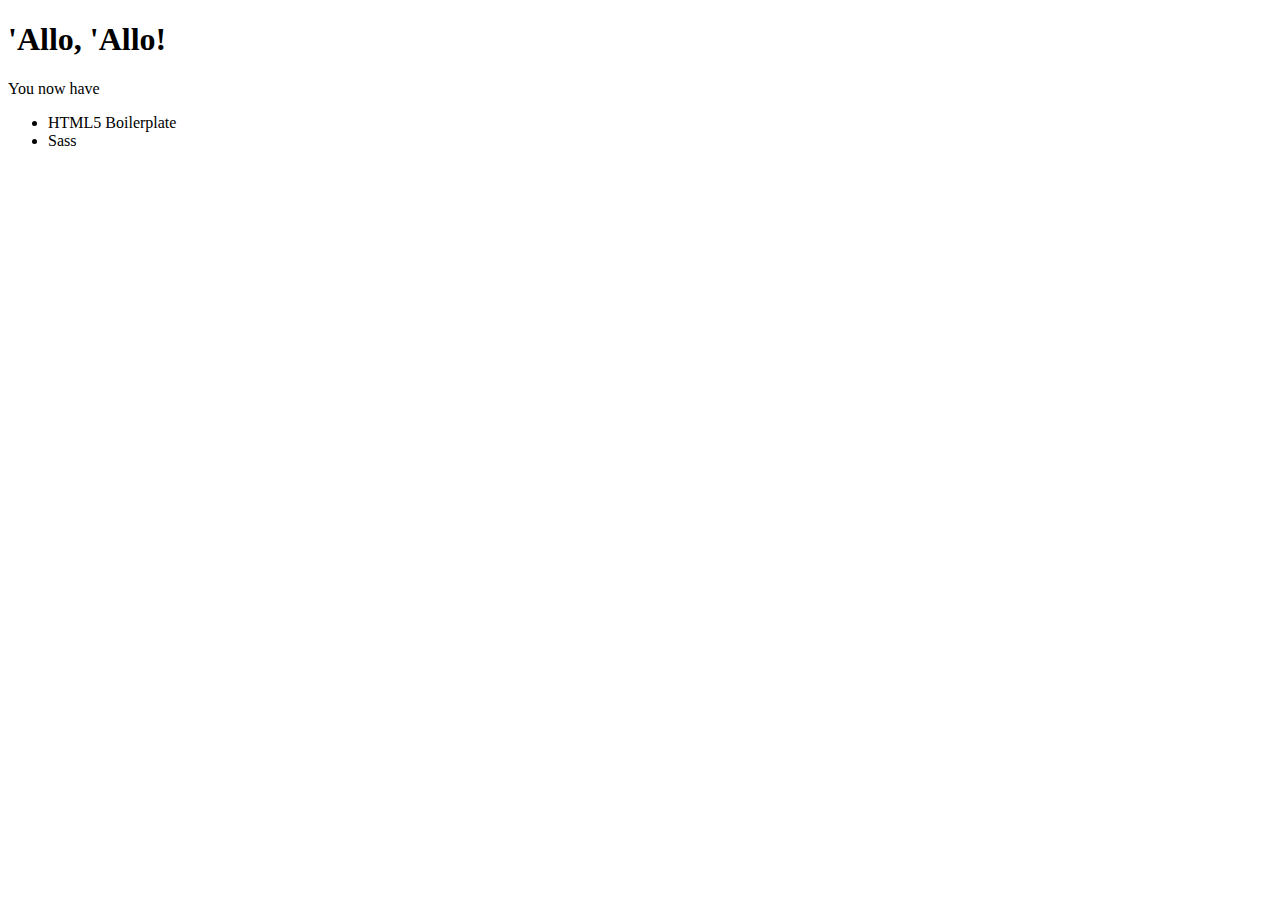
==== app/index.html @ e7cefcd8 "Removed old files, and scaffolded a yeoman webapp" ====
<!doctype html>
<html lang="">
  <head>
    <meta charset="utf-8">
    <meta name="description" content="">
    <meta name="viewport" content="width=device-width, initial-scale=1">
    <title>new design</title>

    <link rel="apple-touch-icon" href="apple-touch-icon.png">
    <!-- Place favicon.ico in the root directory -->

    <!-- build:css styles/vendor.css -->
    <!-- bower:css -->
    <!-- endbower -->
    <!-- endbuild -->

    <!-- build:css styles/main.css -->
    <link rel="stylesheet" href="styles/main.css">
    <!-- endbuild -->
    
  </head>
  <body>
    <!--[if lt IE 10]>
      <p class="browserupgrade">You are using an <strong>outdated</strong> browser. Please <a href="http://browsehappy.com/">upgrade your browser</a> to improve your experience.</p>
    <![endif]-->
    
    <div class="hero-unit">
      <h1>'Allo, 'Allo!</h1>
      <p>You now have</p>
      <ul>
        <li>HTML5 Boilerplate</li>
        <li>Sass</li>
      </ul>
    </div>
    
    <!-- Google Analytics: change UA-XXXXX-X to be your site's ID. -->
    <script>
      (function(b,o,i,l,e,r){b.GoogleAnalyticsObject=l;b[l]||(b[l]=
      function(){(b[l].q=b[l].q||[]).push(arguments)});b[l].l=+new Date;
      e=o.createElement(i);r=o.getElementsByTagName(i)[0];
      e.src='https://www.google-analytics.com/analytics.js';
      r.parentNode.insertBefore(e,r)}(window,document,'script','ga'));
      ga('create','UA-XXXXX-X');ga('send','pageview');
    </script>

    <!-- build:js scripts/vendor.js -->
    <!-- bower:js -->
    <!-- endbower -->
    <!-- endbuild -->
    
    <!-- build:js scripts/main.js -->
    <script src="scripts/main.js"></script>
    <!-- endbuild -->
  </body>
</html>
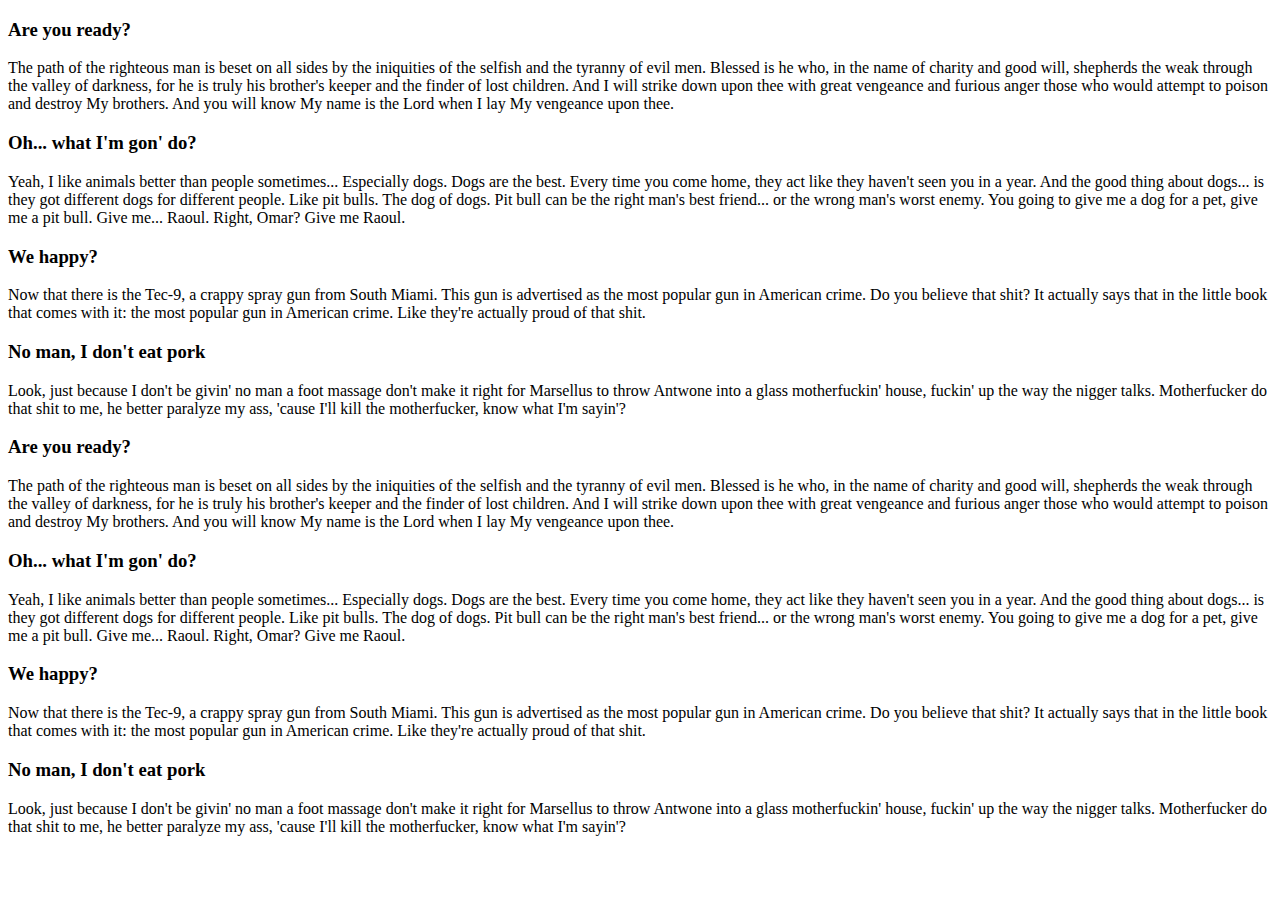
==== commit 2bb1ec9c: "First attempt on skewing" ====
--- a/app/index.html
+++ b/app/index.html
@@ -11,45 +11,127 @@
 
     <!-- build:css styles/vendor.css -->
     <!-- bower:css -->
+    <link rel="stylesheet" href="/bower_components/normalize.css/normalize.css" />
     <!-- endbower -->
     <!-- endbuild -->
 
     <!-- build:css styles/main.css -->
     <link rel="stylesheet" href="styles/main.css">
     <!-- endbuild -->
-    
+
   </head>
   <body>
     <!--[if lt IE 10]>
       <p class="browserupgrade">You are using an <strong>outdated</strong> browser. Please <a href="http://browsehappy.com/">upgrade your browser</a> to improve your experience.</p>
     <![endif]-->
-    
-    <div class="hero-unit">
-      <h1>'Allo, 'Allo!</h1>
-      <p>You now have</p>
-      <ul>
-        <li>HTML5 Boilerplate</li>
-        <li>Sass</li>
-      </ul>
-    </div>
-    
-    <!-- Google Analytics: change UA-XXXXX-X to be your site's ID. -->
-    <script>
-      (function(b,o,i,l,e,r){b.GoogleAnalyticsObject=l;b[l]||(b[l]=
-      function(){(b[l].q=b[l].q||[]).push(arguments)});b[l].l=+new Date;
-      e=o.createElement(i);r=o.getElementsByTagName(i)[0];
-      e.src='https://www.google-analytics.com/analytics.js';
-      r.parentNode.insertBefore(e,r)}(window,document,'script','ga'));
-      ga('create','UA-XXXXX-X');ga('send','pageview');
-    </script>
+
+    <!--<div class="hero-unit">-->
+      <!--<h1>'Allo, 'Allo!</h1>-->
+      <!--<p>You now have</p>-->
+      <!--<ul>-->
+        <!--<li>HTML5 Boilerplate</li>-->
+        <!--<li>Sass</li>-->
+      <!--</ul>-->
+    <!--</div>-->
+
+
+
+    <!--<div class="skewed-bg">-->
+      <!--<div class="content">-->
+        <!--<h1 class="title">Skewed background with CSS</h1>-->
+        <!--<p class="text">This is a quick example to show @AlbertGlezRoges how to get skewed backgrounds with plain HTML & CSS.</p>-->
+      <!--</div>-->
+    <!--</div>-->
+
+    <!--<footer class="footer">-->
+      <!--<p class="credits">-->
+        <!--Pen by Jose L Pimienta-->
+        <!--<a class="link" href="https://twitter.com/pipozoft">@pipozoft</a>-->
+      <!--</p>-->
+    <!--</footer>-->
+
+
+
+
+
+
+
+
+
+
+
+    <section class="se-container">
+
+      <div class="se-slope">
+        <article class="se-content">
+          <h3>Are you ready?</h3>
+          <p>The path of the righteous man is beset on all sides by the iniquities of the selfish and the tyranny of evil men. Blessed is he who, in the name of charity and good will, shepherds the weak through the valley of darkness, for he is truly his brother's keeper and the finder of lost children. And I will strike down upon thee with great vengeance and furious anger those who would attempt to poison and destroy My brothers. And you will know My name is the Lord when I lay My vengeance upon thee. </p>
+        </article>
+      </div>
+
+      <div class="se-slope">
+        <article class="se-content">
+          <h3>Oh... what I'm gon' do?</h3>
+          <p>Yeah, I like animals better than people sometimes... Especially dogs. Dogs are the best. Every time you come home, they act like they haven't seen you in a year. And the good thing about dogs... is they got different dogs for different people. Like pit bulls. The dog of dogs. Pit bull can be the right man's best friend... or the wrong man's worst enemy. You going to give me a dog for a pet, give me a pit bull. Give me... Raoul. Right, Omar? Give me Raoul. </p>
+        </article>
+      </div>
+
+      <div class="se-slope">
+        <article class="se-content">
+          <h3>We happy?</h3>
+          <p>Now that there is the Tec-9, a crappy spray gun from South Miami. This gun is advertised as the most popular gun in American crime. Do you believe that shit? It actually says that in the little book that comes with it: the most popular gun in American crime. Like they're actually proud of that shit. </p>
+        </article>
+      </div>
+
+      <div class="se-slope">
+        <article class="se-content">
+          <h3>No man, I don't eat pork</h3>
+          <p>Look, just because I don't be givin' no man a foot massage don't make it right for Marsellus to throw Antwone into a glass motherfuckin' house, fuckin' up the way the nigger talks. Motherfucker do that shit to me, he better paralyze my ass, 'cause I'll kill the motherfucker, know what I'm sayin'?</p>
+        </article>
+      </div>
+
+      <div class="se-slope">
+        <article class="se-content">
+          <h3>Are you ready?</h3>
+          <p>The path of the righteous man is beset on all sides by the iniquities of the selfish and the tyranny of evil men. Blessed is he who, in the name of charity and good will, shepherds the weak through the valley of darkness, for he is truly his brother's keeper and the finder of lost children. And I will strike down upon thee with great vengeance and furious anger those who would attempt to poison and destroy My brothers. And you will know My name is the Lord when I lay My vengeance upon thee. </p>
+        </article>
+      </div>
+
+      <div class="se-slope">
+        <article class="se-content">
+          <h3>Oh... what I'm gon' do?</h3>
+          <p>Yeah, I like animals better than people sometimes... Especially dogs. Dogs are the best. Every time you come home, they act like they haven't seen you in a year. And the good thing about dogs... is they got different dogs for different people. Like pit bulls. The dog of dogs. Pit bull can be the right man's best friend... or the wrong man's worst enemy. You going to give me a dog for a pet, give me a pit bull. Give me... Raoul. Right, Omar? Give me Raoul. </p>
+        </article>
+      </div>
+
+      <div class="se-slope">
+        <article class="se-content">
+          <h3>We happy?</h3>
+          <p>Now that there is the Tec-9, a crappy spray gun from South Miami. This gun is advertised as the most popular gun in American crime. Do you believe that shit? It actually says that in the little book that comes with it: the most popular gun in American crime. Like they're actually proud of that shit. </p>
+        </article>
+      </div>
+
+      <div class="se-slope">
+        <article class="se-content">
+          <h3>No man, I don't eat pork</h3>
+          <p>Look, just because I don't be givin' no man a foot massage don't make it right for Marsellus to throw Antwone into a glass motherfuckin' house, fuckin' up the way the nigger talks. Motherfucker do that shit to me, he better paralyze my ass, 'cause I'll kill the motherfucker, know what I'm sayin'?</p>
+        </article>
+      </div>
+    </section>
+
+
+
+
+
+
+
 
     <!-- build:js scripts/vendor.js -->
     <!-- bower:js -->
     <!-- endbower -->
     <!-- endbuild -->
-    
+
     <!-- build:js scripts/main.js -->
-    <script src="scripts/main.js"></script>
     <!-- endbuild -->
   </body>
 </html>
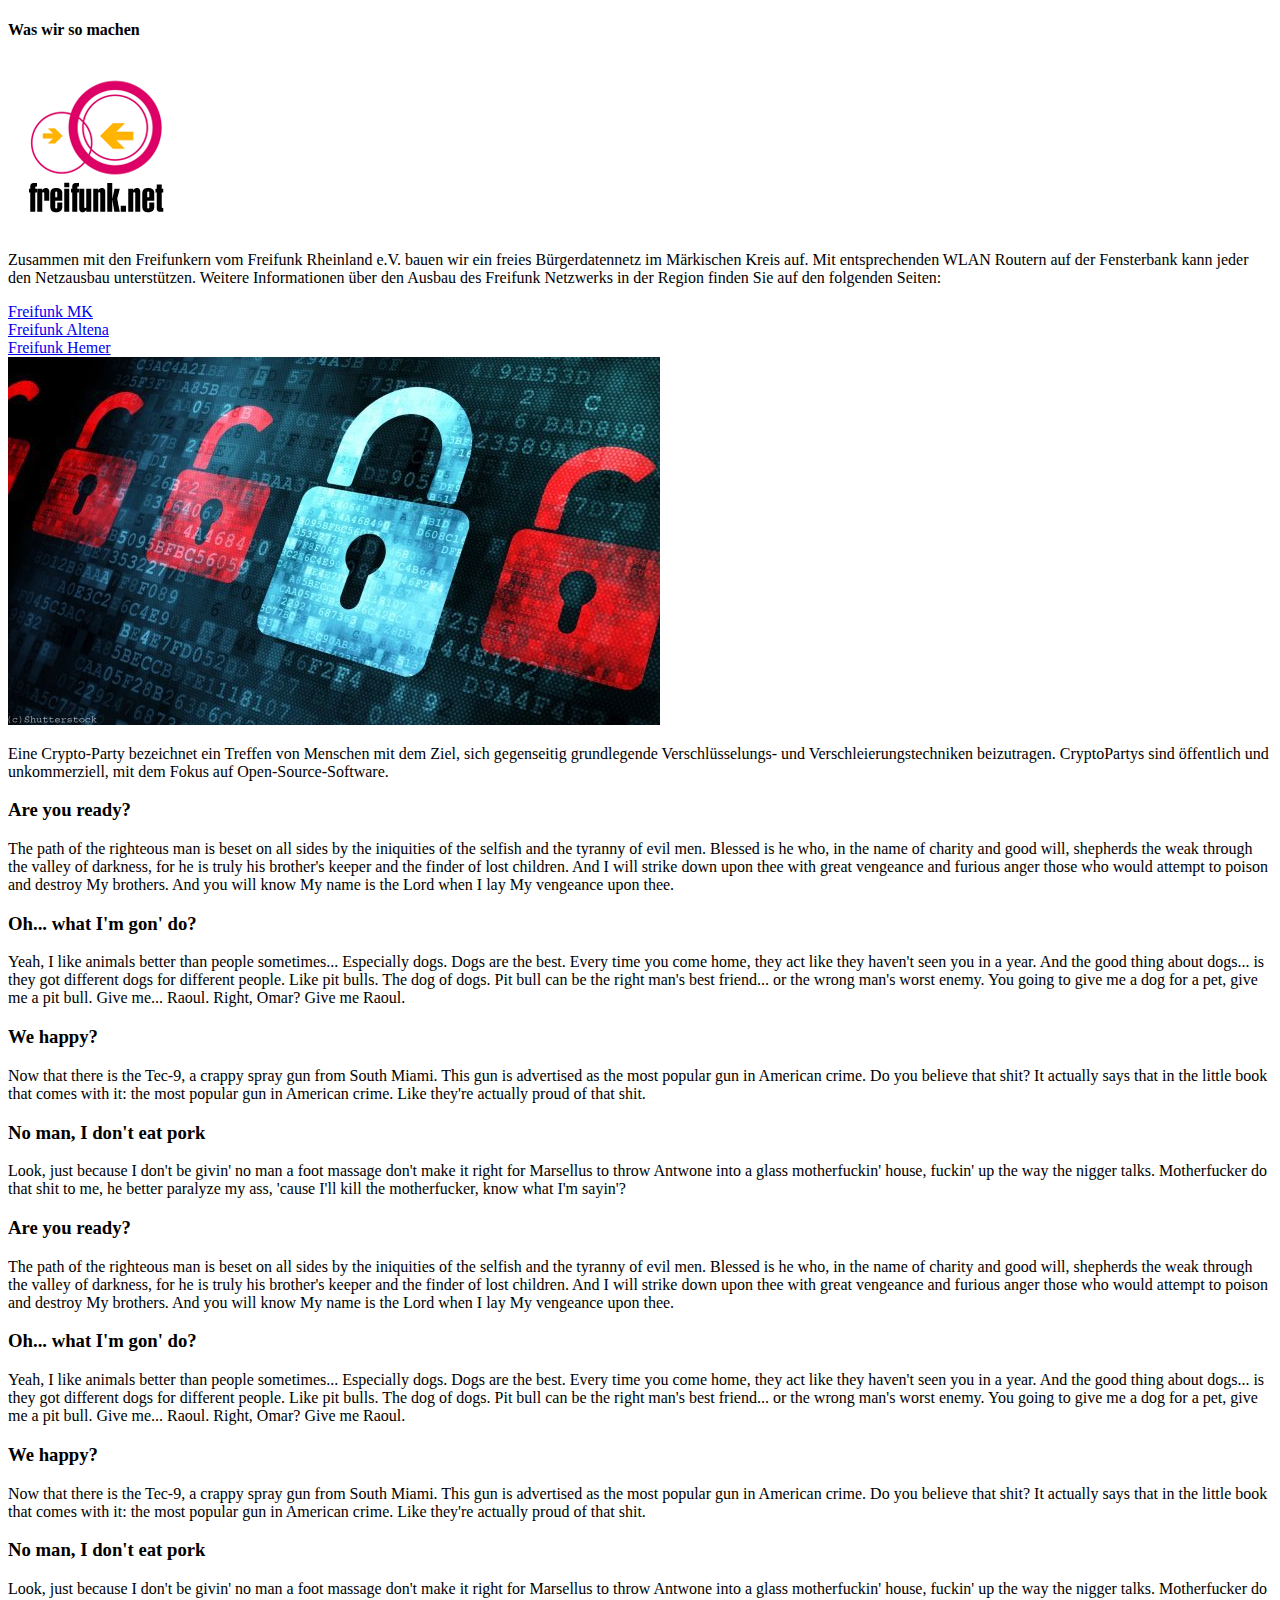
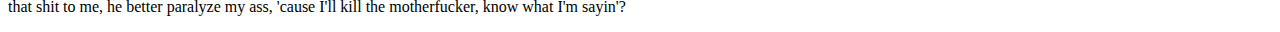
==== commit effe7fff: "Added first section" ====
--- a/app/index.html
+++ b/app/index.html
@@ -54,13 +54,59 @@
 
 
 
+    <section class="se-container">
+      <div class="se-slope">
+        <article class="se-content">
+
+          <div class="container">
+            <h4>Was wir so machen</h4>
+            <div class="row">
+              <div class="three columns">
+                <img src="images/freifunknet.png" class="u-max-full-width">
+              </div>
+              <div class="nine columns">
+                <p>
+                  Zusammen mit den Freifunkern vom Freifunk Rheinland e.V. bauen wir ein freies Bürgerdatennetz im
+                  Märkischen Kreis auf. Mit entsprechenden WLAN Routern auf der Fensterbank kann jeder den Netzausbau
+                  unterstützen. Weitere Informationen über den Ausbau des Freifunk Netzwerks in der Region finden Sie
+                  auf den folgenden Seiten:
+                </p>
+                <div class="row ff">
+                  <div class="four columns">
+                    <i class="fa fa-hand-o-right"></i> <a href="http://www.freifunk-mk.de">Freifunk MK</a>
+                  </div>
+                  <div class="four columns">
+                    <i class="fa fa-hand-o-right"></i> <a href="http://www.freifunk-altena.de">Freifunk Altena</a>
+                  </div>
+                  <div class="four columns">
+                    <i class="fa fa-hand-o-right"></i> <a href="http://www.freifunk-hemer.de">Freifunk Hemer</a>
+                  </div>
+                </div>
+              </div>
+            </div>
+            <div class="row">
+              <div class="three columns">
+                <img src="images/cryptoparty.jpeg" class="u-max-full-width">
+              </div>
+              <div class="nine columns">
+                <p>
+                  Eine Crypto-Party bezeichnet ein Treffen von Menschen mit dem Ziel, sich gegenseitig grundlegende
+                  Verschlüsselungs- und Verschleierungstechniken beizutragen. CryptoPartys sind öffentlich und
+                  unkommerziell, mit dem Fokus auf Open-Source-Software.
+                </p>
+              </div>
+            </div>
+          </div>
+
+        </article>
+      </div>
+    <!--</section>-->
 
 
 
 
 
-
-    <section class="se-container">
+    <!--<section class="se-container">-->
 
       <div class="se-slope">
         <article class="se-content">
@@ -117,6 +163,10 @@
           <p>Look, just because I don't be givin' no man a foot massage don't make it right for Marsellus to throw Antwone into a glass motherfuckin' house, fuckin' up the way the nigger talks. Motherfucker do that shit to me, he better paralyze my ass, 'cause I'll kill the motherfucker, know what I'm sayin'?</p>
         </article>
       </div>
+
+
+
+      
     </section>
 
 
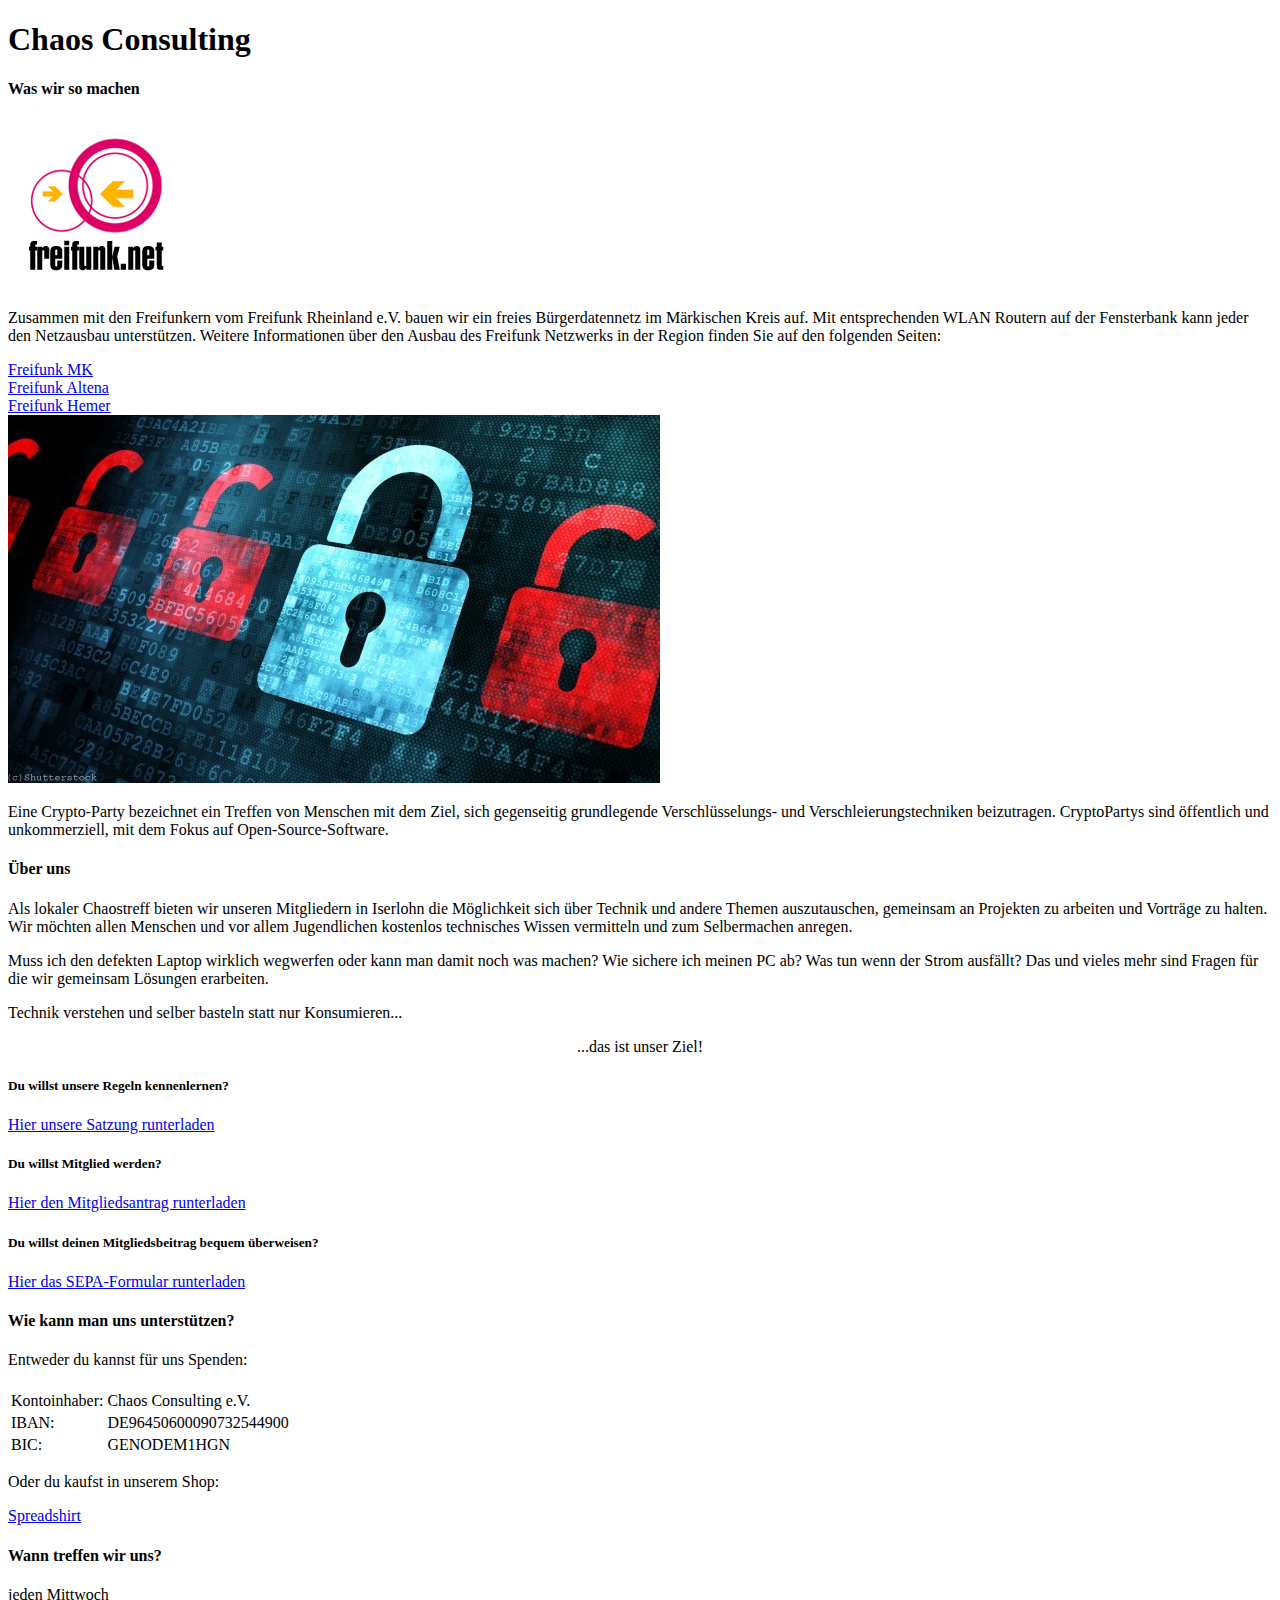
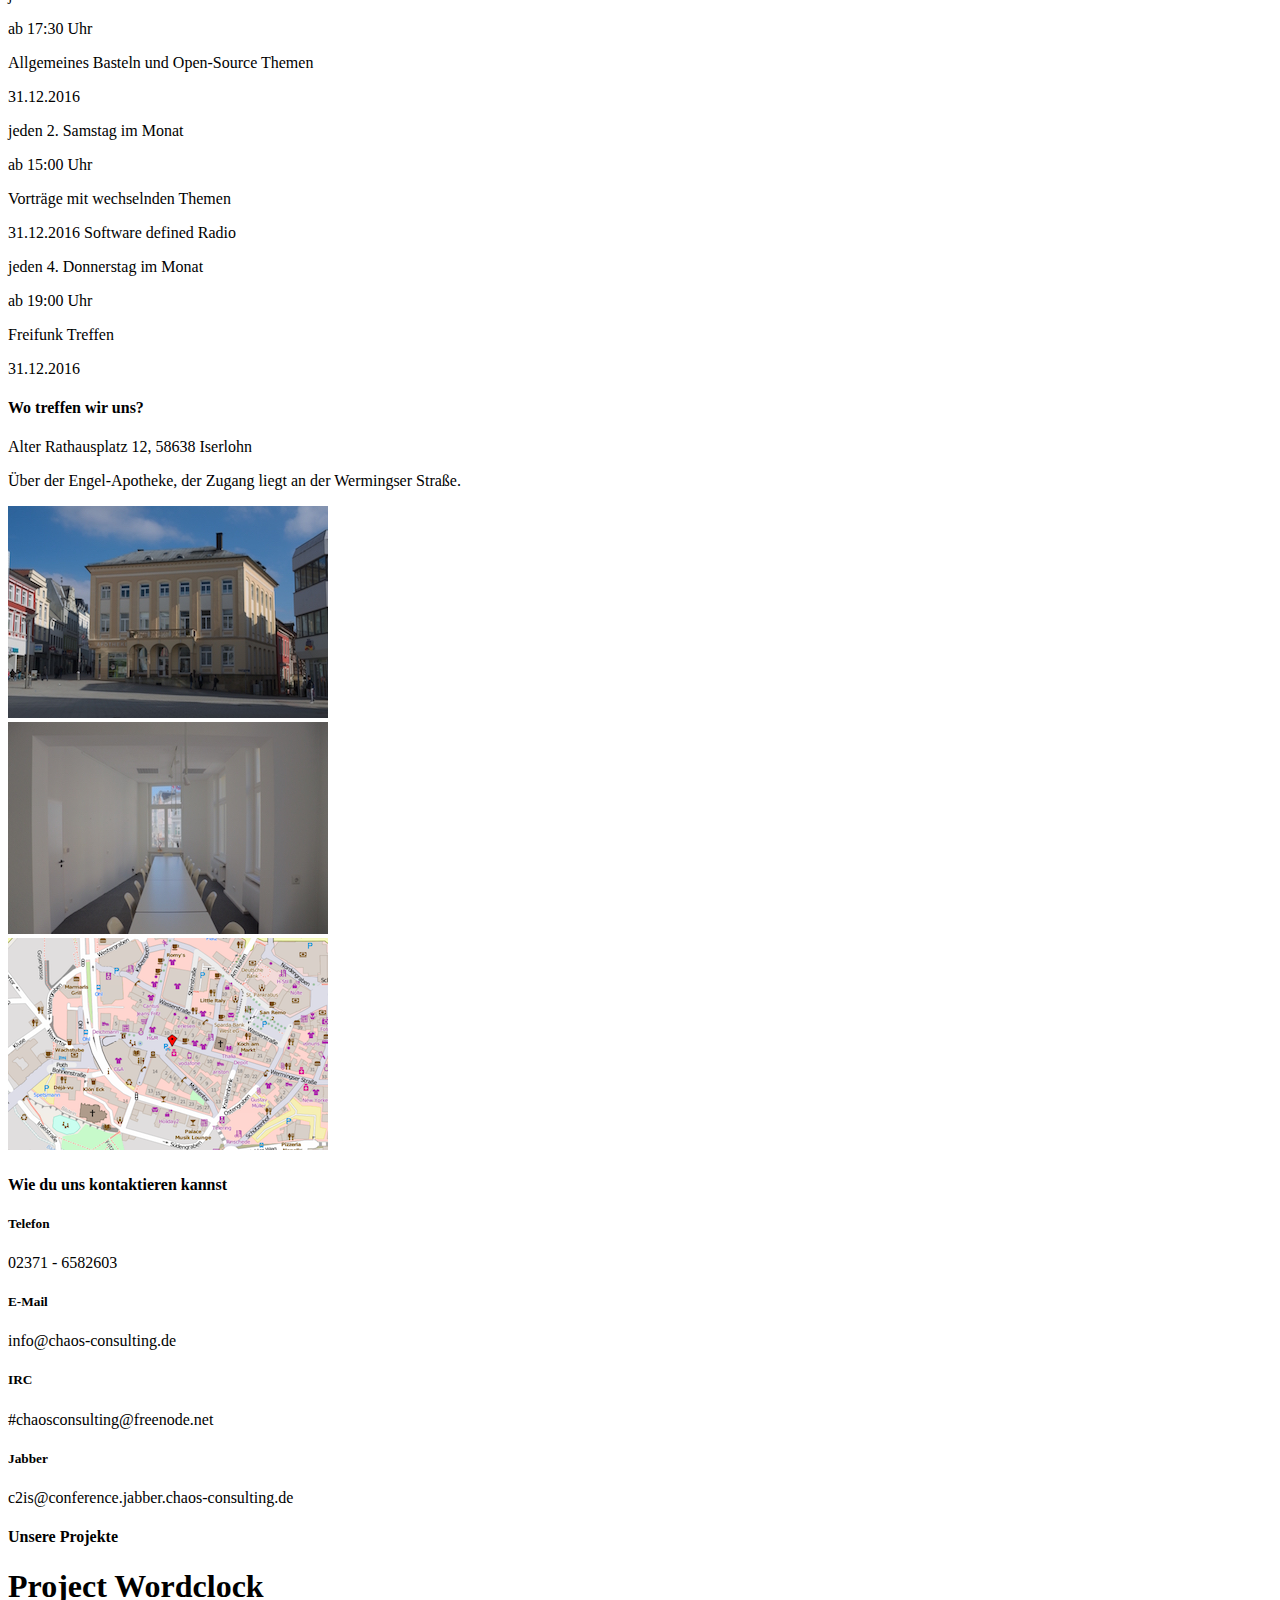
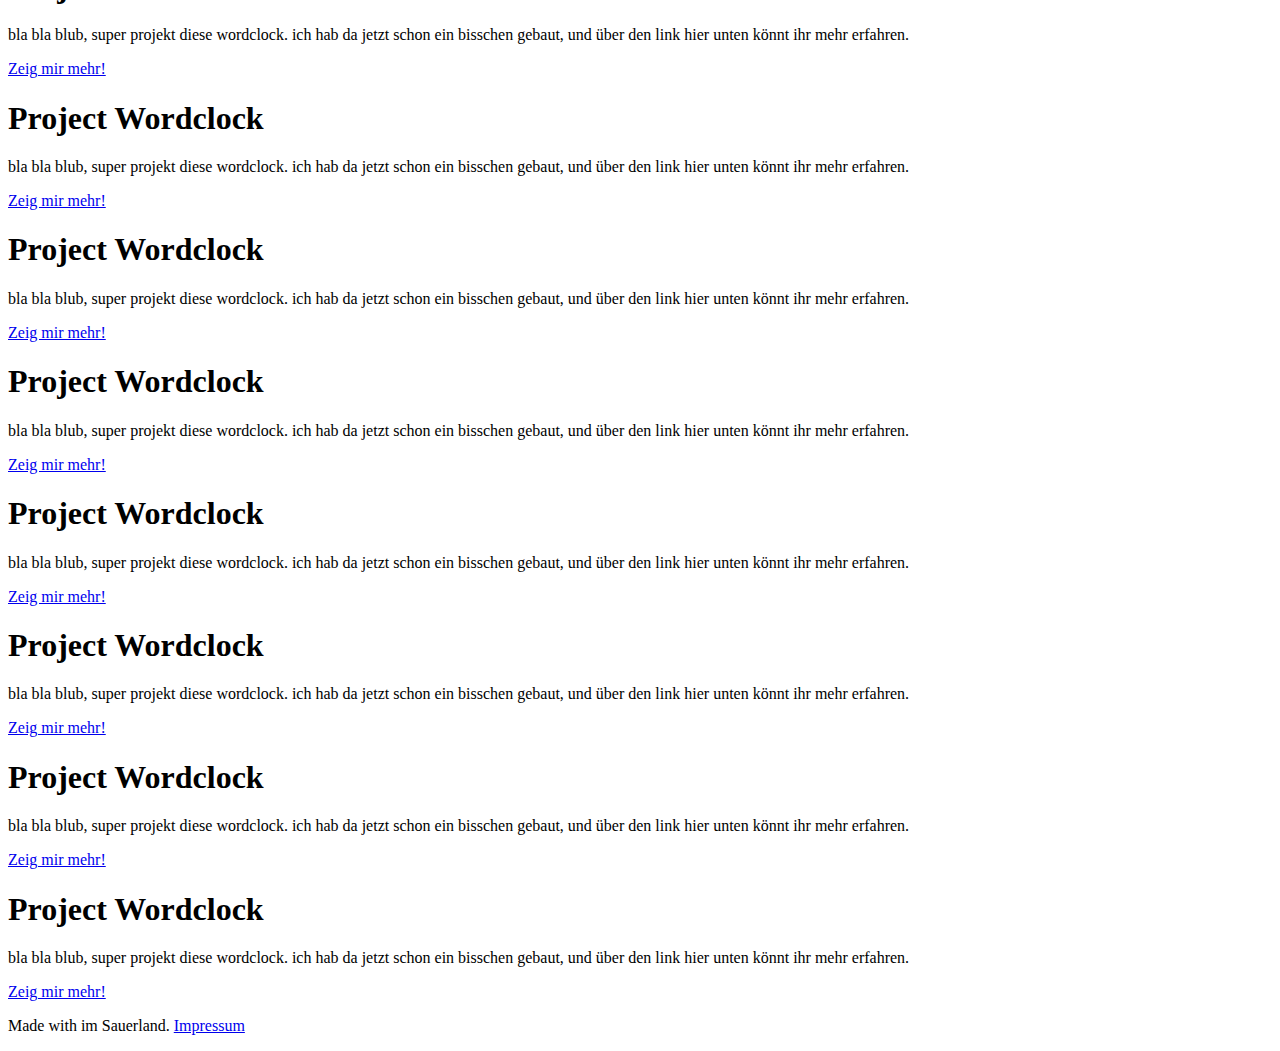
==== commit 49321440: "Added content" ====
--- a/app/index.html
+++ b/app/index.html
@@ -55,6 +55,16 @@
 
 
     <section class="se-container">
+
+      <div class="se-slope">
+        <article class="se-content">
+
+          <h1>Chaos Consulting</h1>
+
+        </article>
+      </div>
+
+
       <div class="se-slope">
         <article class="se-content">
 
@@ -103,6 +113,124 @@
     <!--</section>-->
 
 
+      <div class="se-slope">
+        <article class="se-content">
+          <div class="container">
+            <h4>Über uns</h4>
+            <div class="row">
+              <p>
+                Als lokaler Chaostreff bieten wir unseren Mitgliedern in Iserlohn die Möglichkeit sich über Technik und
+                andere Themen auszutauschen, gemeinsam an Projekten zu arbeiten und Vorträge zu halten. Wir möchten
+                allen Menschen und vor allem Jugendlichen kostenlos technisches Wissen vermitteln und zum Selbermachen
+                anregen.
+              </p>
+              <p>
+                Muss ich den defekten Laptop wirklich wegwerfen oder kann man damit noch was machen? Wie sichere ich
+                meinen PC ab? Was tun wenn der Strom ausfällt? Das und vieles mehr sind Fragen für die wir gemeinsam
+                Lösungen erarbeiten.
+              </p>
+            </div>
+
+            <div class="row">
+              <div class="offset-by-two eight columns">
+                <p>
+                  Technik verstehen und selber basteln statt nur Konsumieren...
+                </p>
+              </div>
+            </div>
+
+            <div class="row">
+              <div class="offset-by-four four columns">
+                <p style="text-align: center">
+                  ...das ist unser Ziel!
+                </p>
+              </div>
+            </div>
+
+            <div class="row">
+
+
+              <div class="one-third column">
+
+                <div class="row">
+                  <div class="two columns">
+                        <span class="fa-stack fa-lg">
+                            <i class="fa fa-square fa-stack-2x" aria-hidden="true"></i>
+                            <i class="fa fa-legal fa-stack-1x fa-inverse" aria-hidden="true"></i>
+                        </span>
+                  </div>
+                  <div class="ten columns">
+                    <h5>Du willst unsere Regeln kennenlernen?</h5>
+                    <div class="row">
+                      <div class="one column">
+                        <i class="fa fa-download"></i>
+                      </div>
+                      <div class="eleven columns">
+                        <a href="#">Hier unsere Satzung runterladen</a>
+                      </div>
+                    </div>
+                  </div>
+                </div>
+
+              </div>
+              <div class="one-third column">
+
+                <div class="row">
+                  <div class="two columns">
+                        <span class="fa-stack fa-lg">
+                            <i class="fa fa-square fa-stack-2x" aria-hidden="true"></i>
+                            <i class="fa fa-rocket fa-stack-1x fa-inverse" aria-hidden="true"></i>
+                        </span>
+                  </div>
+                  <div class="ten columns">
+                    <h5>Du willst Mitglied werden?</h5>
+                    <div class="row">
+                      <div class="one column">
+                        <i class="fa fa-download"></i>
+                      </div>
+                      <div class="eleven columns">
+                        <a href="#">Hier den Mitgliedsantrag runterladen</a>
+                      </div>
+                    </div>
+                  </div>
+                </div>
+
+              </div>
+              <div class="one-third column">
+
+                <div class="row">
+                  <div class="two columns">
+                        <span class="fa-stack fa-lg">
+                            <i class="fa fa-square fa-stack-2x" aria-hidden="true"></i>
+                            <i class="fa fa-credit-card fa-stack-1x fa-inverse" aria-hidden="true"></i>
+                        </span>
+                  </div>
+                  <div class="ten columns">
+                    <h5>Du willst deinen Mitgliedsbeitrag bequem überweisen?</h5>
+                    <div class="row">
+                      <div class="one column">
+                        <i class="fa fa-download"></i>
+                      </div>
+                      <div class="eleven columns">
+                        <a href="#">Hier das SEPA-Formular runterladen</a>
+                      </div>
+                    </div>
+                  </div>
+                </div>
+
+              </div>
+
+
+            </div>
+          </div>
+        </article>
+      </div>
+
+
+
+
+
+
 
 
 
@@ -110,63 +238,335 @@
 
       <div class="se-slope">
         <article class="se-content">
-          <h3>Are you ready?</h3>
-          <p>The path of the righteous man is beset on all sides by the iniquities of the selfish and the tyranny of evil men. Blessed is he who, in the name of charity and good will, shepherds the weak through the valley of darkness, for he is truly his brother's keeper and the finder of lost children. And I will strike down upon thee with great vengeance and furious anger those who would attempt to poison and destroy My brothers. And you will know My name is the Lord when I lay My vengeance upon thee. </p>
-        </article>
-      </div>
-
-      <div class="se-slope">
-        <article class="se-content">
-          <h3>Oh... what I'm gon' do?</h3>
-          <p>Yeah, I like animals better than people sometimes... Especially dogs. Dogs are the best. Every time you come home, they act like they haven't seen you in a year. And the good thing about dogs... is they got different dogs for different people. Like pit bulls. The dog of dogs. Pit bull can be the right man's best friend... or the wrong man's worst enemy. You going to give me a dog for a pet, give me a pit bull. Give me... Raoul. Right, Omar? Give me Raoul. </p>
-        </article>
-      </div>
-
-      <div class="se-slope">
-        <article class="se-content">
-          <h3>We happy?</h3>
-          <p>Now that there is the Tec-9, a crappy spray gun from South Miami. This gun is advertised as the most popular gun in American crime. Do you believe that shit? It actually says that in the little book that comes with it: the most popular gun in American crime. Like they're actually proud of that shit. </p>
-        </article>
-      </div>
-
-      <div class="se-slope">
-        <article class="se-content">
-          <h3>No man, I don't eat pork</h3>
-          <p>Look, just because I don't be givin' no man a foot massage don't make it right for Marsellus to throw Antwone into a glass motherfuckin' house, fuckin' up the way the nigger talks. Motherfucker do that shit to me, he better paralyze my ass, 'cause I'll kill the motherfucker, know what I'm sayin'?</p>
-        </article>
-      </div>
-
-      <div class="se-slope">
-        <article class="se-content">
-          <h3>Are you ready?</h3>
-          <p>The path of the righteous man is beset on all sides by the iniquities of the selfish and the tyranny of evil men. Blessed is he who, in the name of charity and good will, shepherds the weak through the valley of darkness, for he is truly his brother's keeper and the finder of lost children. And I will strike down upon thee with great vengeance and furious anger those who would attempt to poison and destroy My brothers. And you will know My name is the Lord when I lay My vengeance upon thee. </p>
-        </article>
-      </div>
-
-      <div class="se-slope">
-        <article class="se-content">
-          <h3>Oh... what I'm gon' do?</h3>
-          <p>Yeah, I like animals better than people sometimes... Especially dogs. Dogs are the best. Every time you come home, they act like they haven't seen you in a year. And the good thing about dogs... is they got different dogs for different people. Like pit bulls. The dog of dogs. Pit bull can be the right man's best friend... or the wrong man's worst enemy. You going to give me a dog for a pet, give me a pit bull. Give me... Raoul. Right, Omar? Give me Raoul. </p>
-        </article>
-      </div>
-
-      <div class="se-slope">
-        <article class="se-content">
-          <h3>We happy?</h3>
-          <p>Now that there is the Tec-9, a crappy spray gun from South Miami. This gun is advertised as the most popular gun in American crime. Do you believe that shit? It actually says that in the little book that comes with it: the most popular gun in American crime. Like they're actually proud of that shit. </p>
-        </article>
-      </div>
-
-      <div class="se-slope">
-        <article class="se-content">
-          <h3>No man, I don't eat pork</h3>
-          <p>Look, just because I don't be givin' no man a foot massage don't make it right for Marsellus to throw Antwone into a glass motherfuckin' house, fuckin' up the way the nigger talks. Motherfucker do that shit to me, he better paralyze my ass, 'cause I'll kill the motherfucker, know what I'm sayin'?</p>
-        </article>
-      </div>
-
-
-
-      
+          <div class="container">
+          <h4>Wie kann man uns unterstützen?</h4>
+
+          <div class="row">
+            <div class="offset-by-one four columns">
+              <p class="centered">
+                Entweder du kannst für uns Spenden:
+              </p>
+              <table class="u-full-width">
+                <thead>
+                <th></th>
+                <th></th>
+                </thead>
+                <tbody>
+                <tr>
+                  <td>Kontoinhaber:</td>
+                  <td>Chaos Consulting e.V.</td>
+                </tr>
+                <tr>
+                  <td>IBAN:</td>
+                  <td>DE96450600090732544900</td>
+                </tr>
+                <tr>
+                  <td>BIC:</td>
+                  <td>GENODEM1HGN</td>
+                </tr>
+                </tbody>
+              </table>
+            </div>
+
+            <div class="offset-by-two four columns">
+              <p class="centered">
+                Oder du kaufst in unserem Shop:
+              </p>
+              <p class="centered">
+                <i class="fa fa-shopping-cart"></i> <a href="#">Spreadshirt</a>
+              </p>
+            </div>
+          </div>
+          </div>
+        </article>
+      </div>
+
+      <div class="se-slope">
+        <article class="se-content">
+          <div class="container">
+            <h4>Wann treffen wir uns?</h4>
+
+            <div class="row">
+              <div class="one-third column">
+                <div class="row">
+                  <div class="one column">
+                    <i class="fa fa-angle-right"></i>
+                  </div>
+                  <div class="eleven columns">
+                    <p>jeden Mittwoch</p>
+                  </div>
+                </div>
+                <div class="row">
+                  <div class="one column">
+                    <i class="fa fa-clock-o"></i>
+                  </div>
+                  <div class="eleven columns">
+                    <p>ab 17:30 Uhr</p>
+                  </div>
+                </div>
+                <div class="row">
+                  <div class="one column">
+                    <i class="fa fa-question-circle-o"></i>
+                  </div>
+                  <div class="eleven columns">
+                    <p>Allgemeines Basteln und Open-Source Themen</p>
+                  </div>
+                </div>
+                <div class="row">
+                  <div class="one column">
+                    <i class="fa fa-calendar"></i>
+                  </div>
+                  <div class="eleven columns">
+                    <p>31.12.2016</p>
+                  </div>
+                </div>
+              </div>
+              <div class="one-third column">
+                <div class="row">
+                  <div class="one column">
+                    <i class="fa fa-angle-right"></i>
+                  </div>
+                  <div class="eleven columns">
+                    <p>jeden 2. Samstag im Monat</p>
+                  </div>
+                </div>
+                <div class="row">
+                  <div class="one column">
+                    <i class="fa fa-clock-o"></i>
+                  </div>
+                  <div class="eleven columns">
+                    <p>ab 15:00 Uhr</p>
+                  </div>
+                </div>
+                <div class="row">
+                  <div class="one column">
+                    <i class="fa fa-question-circle-o"></i>
+                  </div>
+                  <div class="eleven columns">
+                    <p>Vorträge mit wechselnden Themen</p>
+                  </div>
+                </div>
+                <div class="row">
+                  <div class="one column">
+                    <i class="fa fa-calendar"></i>
+                  </div>
+                  <div class="eleven columns">
+                    <p>31.12.2016 Software defined Radio</p>
+                  </div>
+                </div>
+              </div>
+              <div class="one-third column">
+                <div class="row">
+                  <div class="one column">
+                    <i class="fa fa-angle-right"></i>
+                  </div>
+                  <div class="eleven columns">
+                    <p>jeden 4. Donnerstag im Monat</p>
+                  </div>
+                </div>
+                <div class="row">
+                  <div class="one column">
+                    <i class="fa fa-clock-o"></i>
+                  </div>
+                  <div class="eleven columns">
+                    <p>ab 19:00 Uhr</p>
+                  </div>
+                </div>
+                <div class="row">
+                  <div class="one column">
+                    <i class="fa fa-question-circle-o"></i>
+                  </div>
+                  <div class="eleven columns">
+                    <p>Freifunk Treffen</p>
+                  </div>
+                </div>
+                <div class="row">
+                  <div class="one column">
+                    <i class="fa fa-calendar"></i>
+                  </div>
+                  <div class="eleven columns">
+                    <p>31.12.2016</p>
+                  </div>
+                </div>
+              </div>
+            </div>
+          </div>
+        </article>
+      </div>
+
+      <div class="se-slope">
+        <article class="se-content">
+          <div class="container">
+            <h4>Wo treffen wir uns?</h4>
+
+            <div class="row">
+              <p class="centered">
+                <i class="fa fa-map-marker"></i>
+                Alter Rathausplatz 12, 58638 Iserlohn
+              </p>
+              <p class="centered">
+                Über der Engel-Apotheke, der Zugang liegt an der Wermingser Straße.
+              </p>
+            </div>
+            <div class="row">
+              <div class="one-third column">
+                <img src="images/aussen_sm.jpg">
+              </div>
+              <div class="one-third column">
+                <img src="images/innen_sm.jpg">
+              </div>
+              <div class="one-third column">
+                <img src="images/map_sm.png">
+              </div>
+            </div>
+          </div>
+        </article>
+      </div>
+
+      <div class="se-slope">
+        <article class="se-content">
+          <div class="container">
+            <h4>Wie du uns kontaktieren kannst</h4>
+            <div class="row">
+              <div class="three columns contact">
+                <i class="fa fa-phone fa-3x"></i>
+                <h5>Telefon</h5>
+                <p>02371 - 6582603</p>
+              </div>
+              <div class="three columns contact">
+                <i class="fa fa-envelope-o fa-3x"></i>
+                <h5>E-Mail</h5>
+                <p>info@chaos-consulting.de</p>
+              </div>
+              <div class="three columns contact">
+                <i class="fa fa-slack fa-3x"></i>
+                <h5>IRC</h5>
+                <p>#chaosconsulting@freenode.net</p>
+              </div>
+              <div class="three columns contact">
+                <i class="fa fa-wechat fa-3x"></i>
+                <h5>Jabber</h5>
+                <p>c2is@conference.jabber.chaos-consulting.de</p>
+              </div>
+            </div>
+          </div>
+        </article>
+      </div>
+
+      <div class="se-slope">
+        <article class="se-content">
+          <div class="container">
+            <h4>Unsere Projekte</h4>
+
+            <div class="row">
+              <div class="four columns project">
+                <h1 class="sectionedit1">Project Wordclock</h1>
+                <div class="level1">
+                  <p>
+                    bla bla blub, super projekt diese wordclock. ich hab da jetzt schon ein bisschen gebaut, und
+                    über den link hier unten könnt ihr mehr erfahren.
+                  </p>
+                </div>
+                <a href="#" class="button">Zeig mir mehr!</a>
+              </div>
+              <div class="four columns project">
+                <h1 class="sectionedit1">Project Wordclock</h1>
+                <div class="level1">
+                  <p>
+                    bla bla blub, super projekt diese wordclock. ich hab da jetzt schon ein bisschen gebaut, und
+                    über den link hier unten könnt ihr mehr erfahren.
+                  </p>
+                </div>
+                <a href="#" class="button">Zeig mir mehr!</a>
+              </div>
+              <div class="four columns project">
+                <h1 class="sectionedit1">Project Wordclock</h1>
+                <div class="level1">
+                  <p>
+                    bla bla blub, super projekt diese wordclock. ich hab da jetzt schon ein bisschen gebaut, und
+                    über den link hier unten könnt ihr mehr erfahren.
+                  </p>
+                </div>
+                <a href="#" class="button">Zeig mir mehr!</a>
+              </div>
+            </div>
+
+
+            <div class="row">
+              <div class="four columns project">
+                <h1 class="sectionedit1">Project Wordclock</h1>
+                <div class="level1">
+                  <p>
+                    bla bla blub, super projekt diese wordclock. ich hab da jetzt schon ein bisschen gebaut, und
+                    über den link hier unten könnt ihr mehr erfahren.
+                  </p>
+                </div>
+                <a href="#" class="button">Zeig mir mehr!</a>
+              </div>
+              <div class="four columns project">
+                <h1 class="sectionedit1">Project Wordclock</h1>
+                <div class="level1">
+                  <p>
+                    bla bla blub, super projekt diese wordclock. ich hab da jetzt schon ein bisschen gebaut, und
+                    über den link hier unten könnt ihr mehr erfahren.
+                  </p>
+                </div>
+                <a href="#" class="button">Zeig mir mehr!</a>
+              </div>
+              <div class="four columns project">
+                <h1 class="sectionedit1">Project Wordclock</h1>
+                <div class="level1">
+                  <p>
+                    bla bla blub, super projekt diese wordclock. ich hab da jetzt schon ein bisschen gebaut, und
+                    über den link hier unten könnt ihr mehr erfahren.
+                  </p>
+                </div>
+                <a href="#" class="button">Zeig mir mehr!</a>
+              </div>
+            </div>
+
+
+            <div class="row">
+              <div class="four columns project">
+                <h1 class="sectionedit1">Project Wordclock</h1>
+                <div class="level1">
+                  <p>
+                    bla bla blub, super projekt diese wordclock. ich hab da jetzt schon ein bisschen gebaut, und
+                    über den link hier unten könnt ihr mehr erfahren.
+                  </p>
+                </div>
+                <a href="#" class="button">Zeig mir mehr!</a>
+              </div>
+              <div class="four columns project">
+                <h1 class="sectionedit1">Project Wordclock</h1>
+                <div class="level1">
+                  <p>
+                    bla bla blub, super projekt diese wordclock. ich hab da jetzt schon ein bisschen gebaut, und
+                    über den link hier unten könnt ihr mehr erfahren.
+                  </p>
+                </div>
+                <a href="#" class="button">Zeig mir mehr!</a>
+              </div>
+
+            </div>
+
+          </div>
+        </article>
+      </div>
+
+      <div class="se-slope">
+        <article class="se-content">
+
+          <p class="centered impressum">
+            Made with <i class="fa fa-heart"></i> im Sauerland. <a href="#">Impressum</a>
+          </p>
+
+        </article>
+      </div>
+
+
+
+
     </section>
 
 
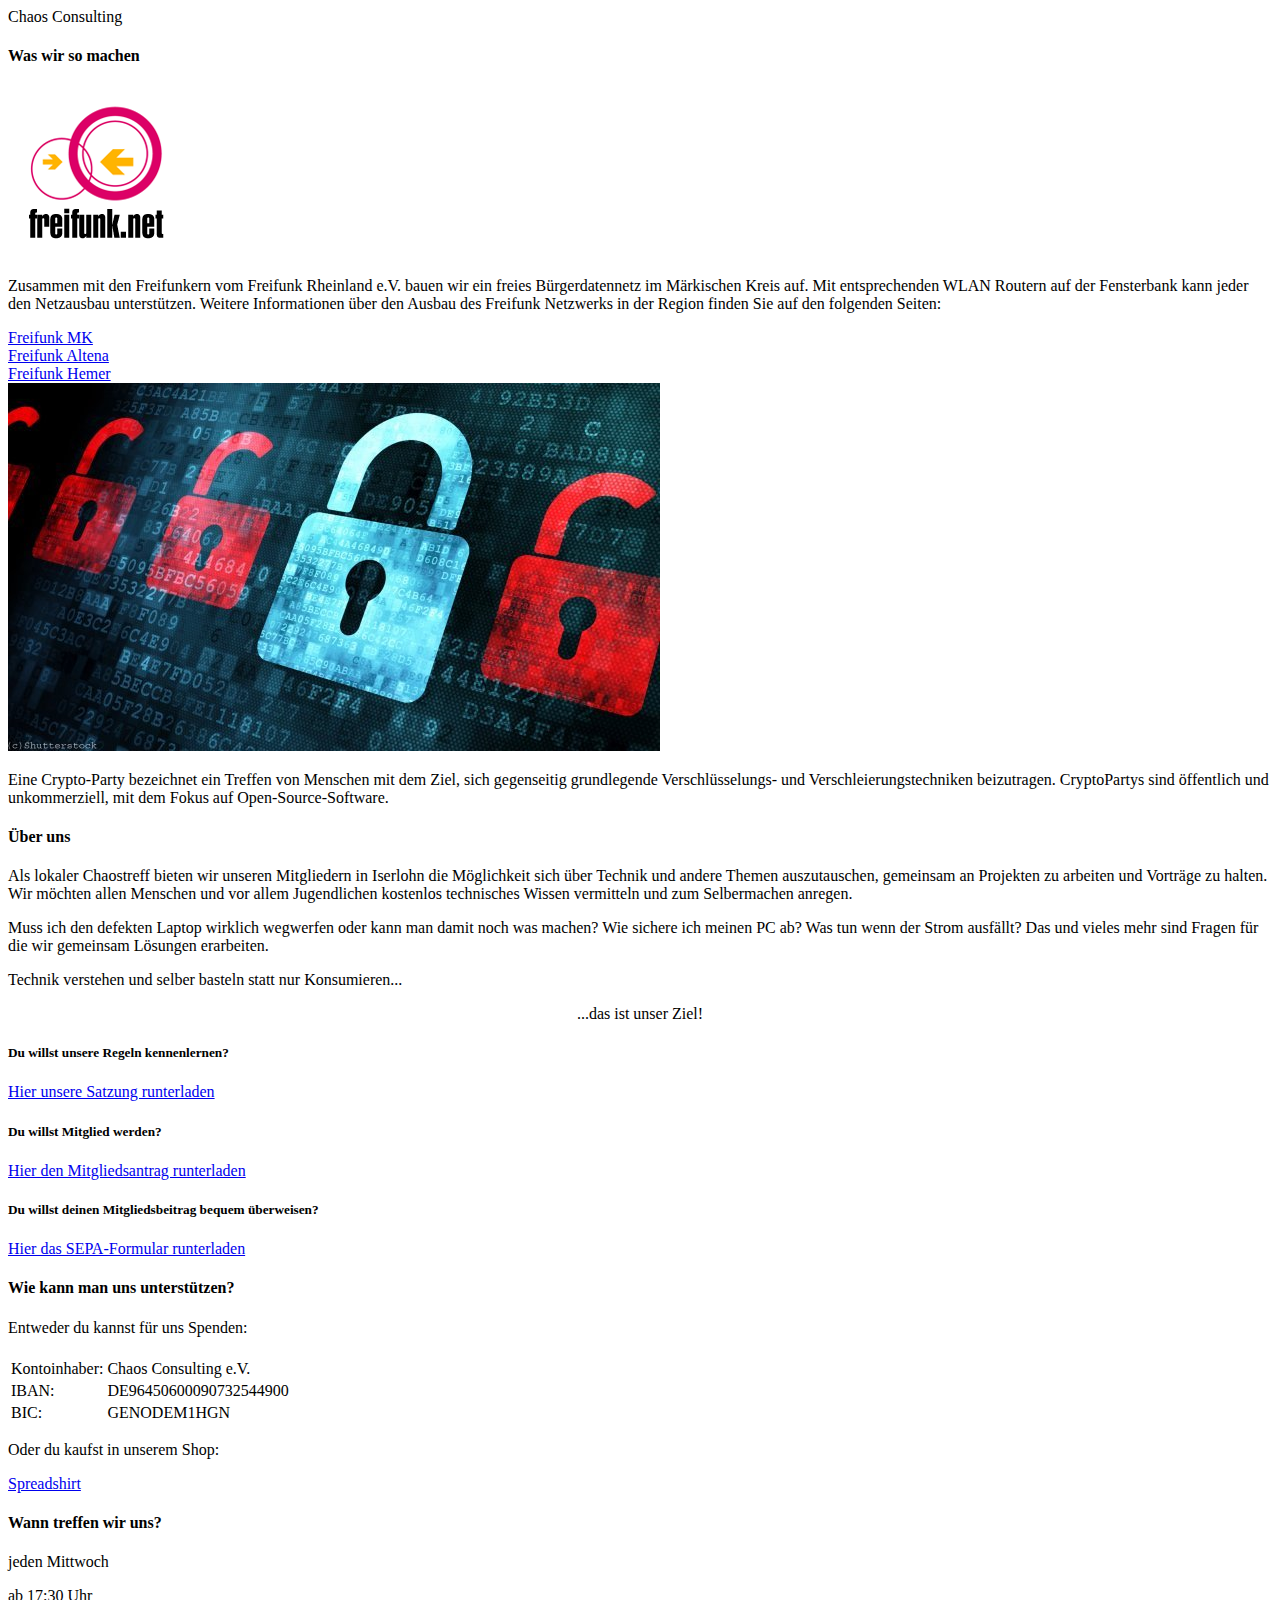
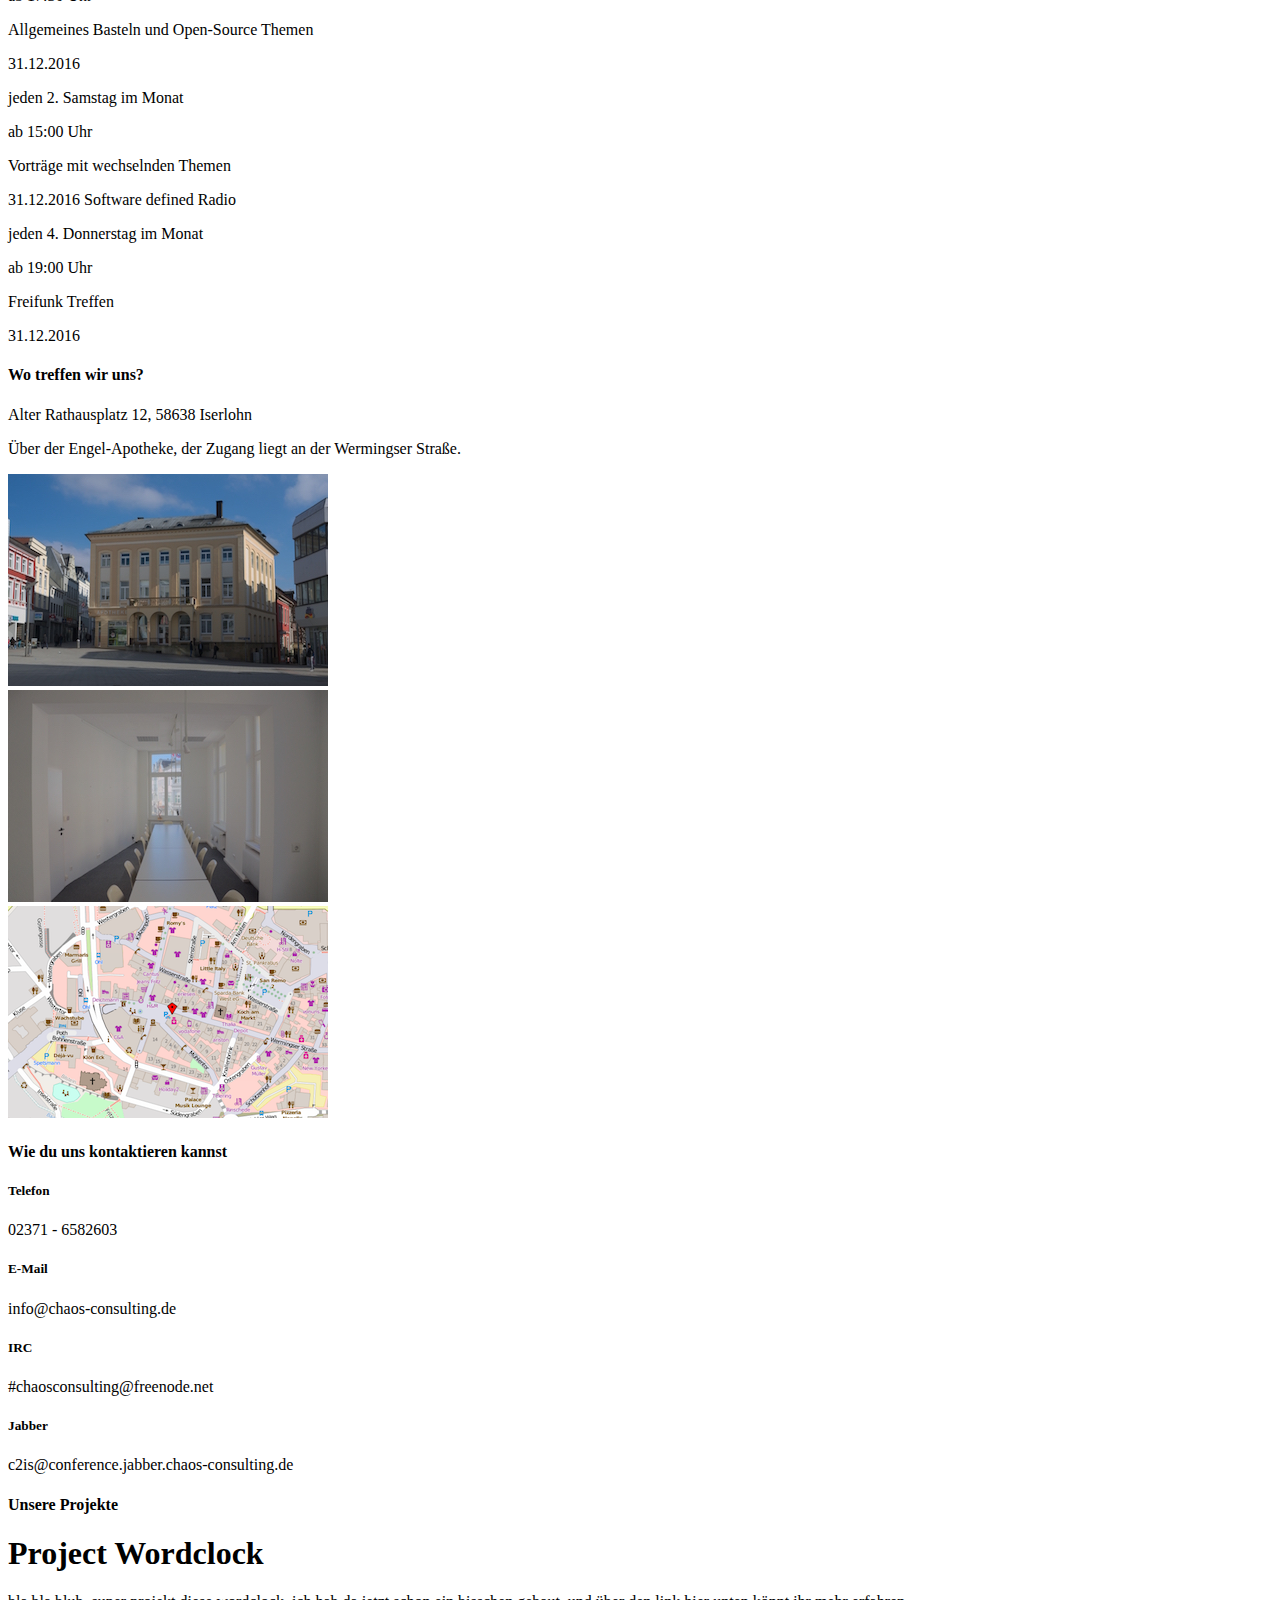
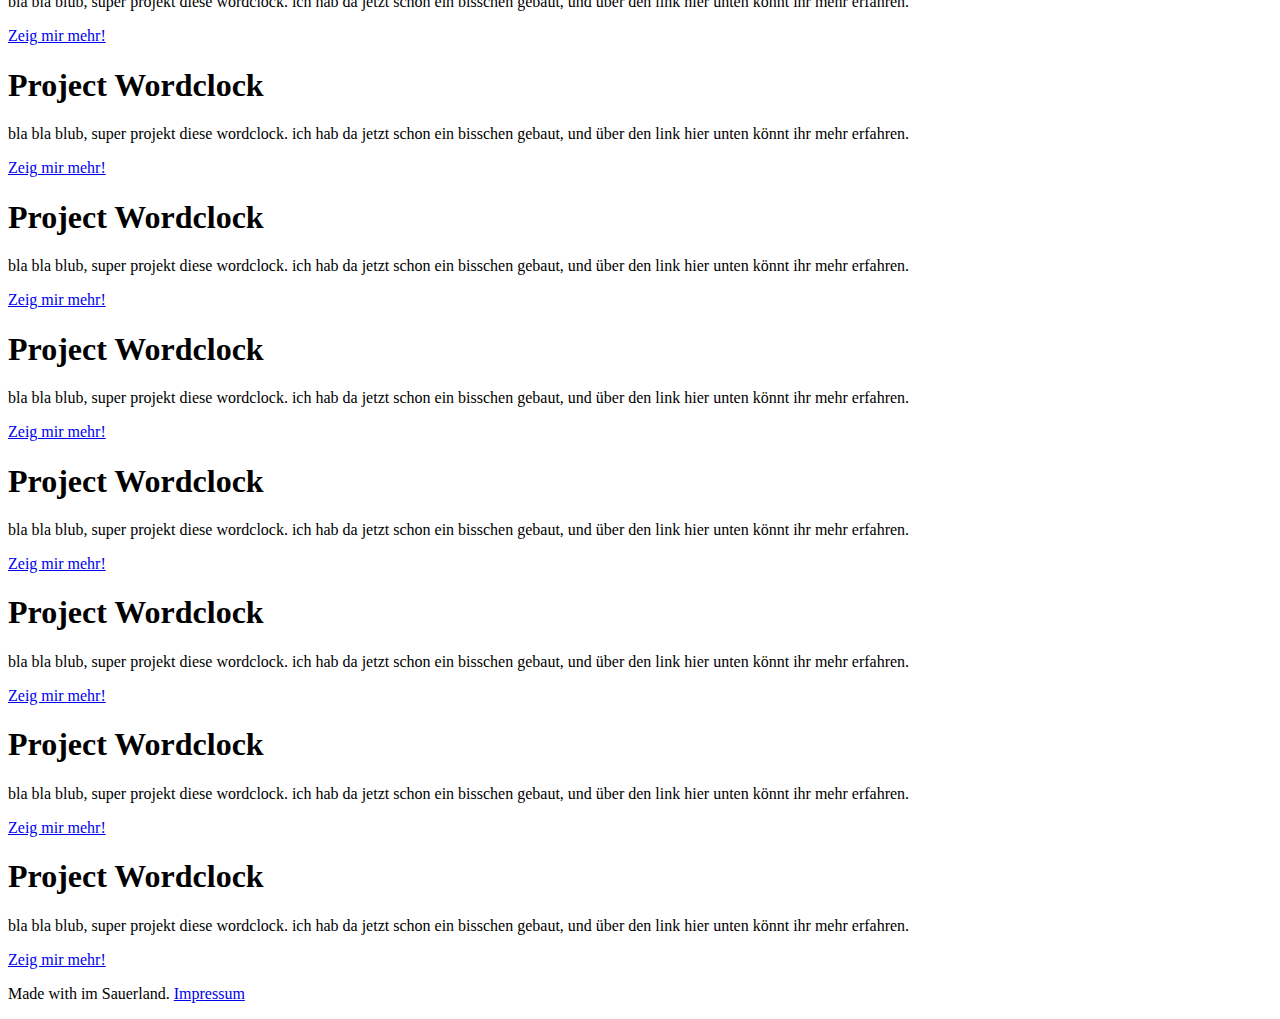
==== commit 77f3e59b: "Added glitch headline" ====
--- a/app/index.html
+++ b/app/index.html
@@ -59,7 +59,9 @@
       <div class="se-slope">
         <article class="se-content">
 
-          <h1>Chaos Consulting</h1>
+          <!--<h1 class="glitch" data-text="Chaos Consulting">Chaos Consulting</h1>-->
+
+          <div class="glitch" data-text="Chaos Consulting">Chaos Consulting</div>
 
         </article>
       </div>
